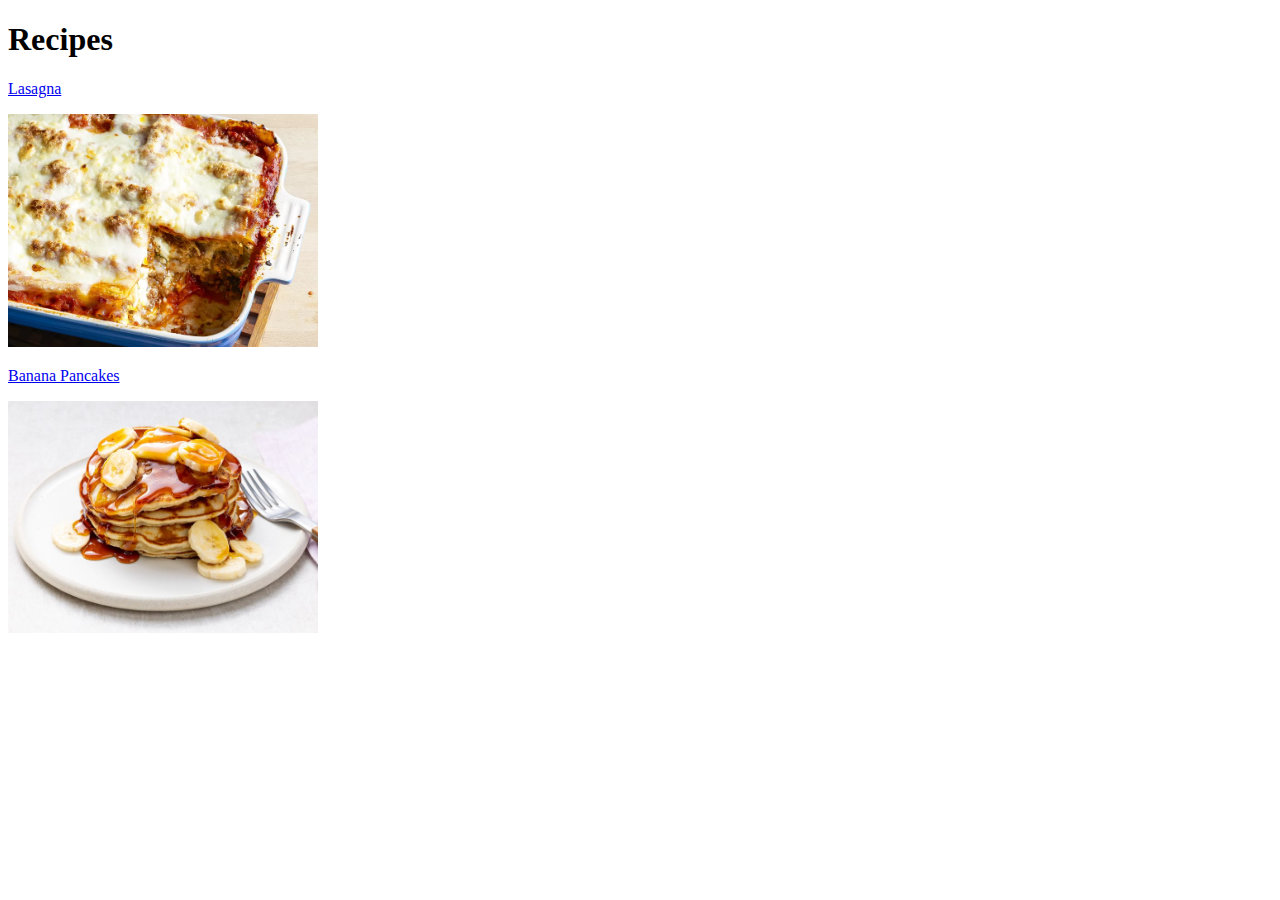
==== index.html @ 5079e9b6 "Add unique recipe pages" ====
<!DOCTYPE html>
<html lang="en">
<head>
    <meta charset="UTF-8">
    <meta name="viewport" content="width=device-width, initial-scale=1.0">
    <title>Recipe Homepage</title>
</head>
<body>
    <h1>Recipes</h1>
    <p>
        <a href="./recipes/lasagna.html" target="_self" rel="noopener noreferrer">Lasagna</a>
    </p>
    <p>
        <img src="./img/lasagna_finished.png" alt="Lasagna cooked." width="310">
    </p>
    <p>
        <a href="./recipes/banana_pancakes.html" target="_self" rel="noopener noreferrer">Banana Pancakes</a>
    </p>
    <p>
        <img src="./img/banana_pancakes_finished.png" alt="Banana Pancakes cooked." width="310">
    </p>
</body>
</html>
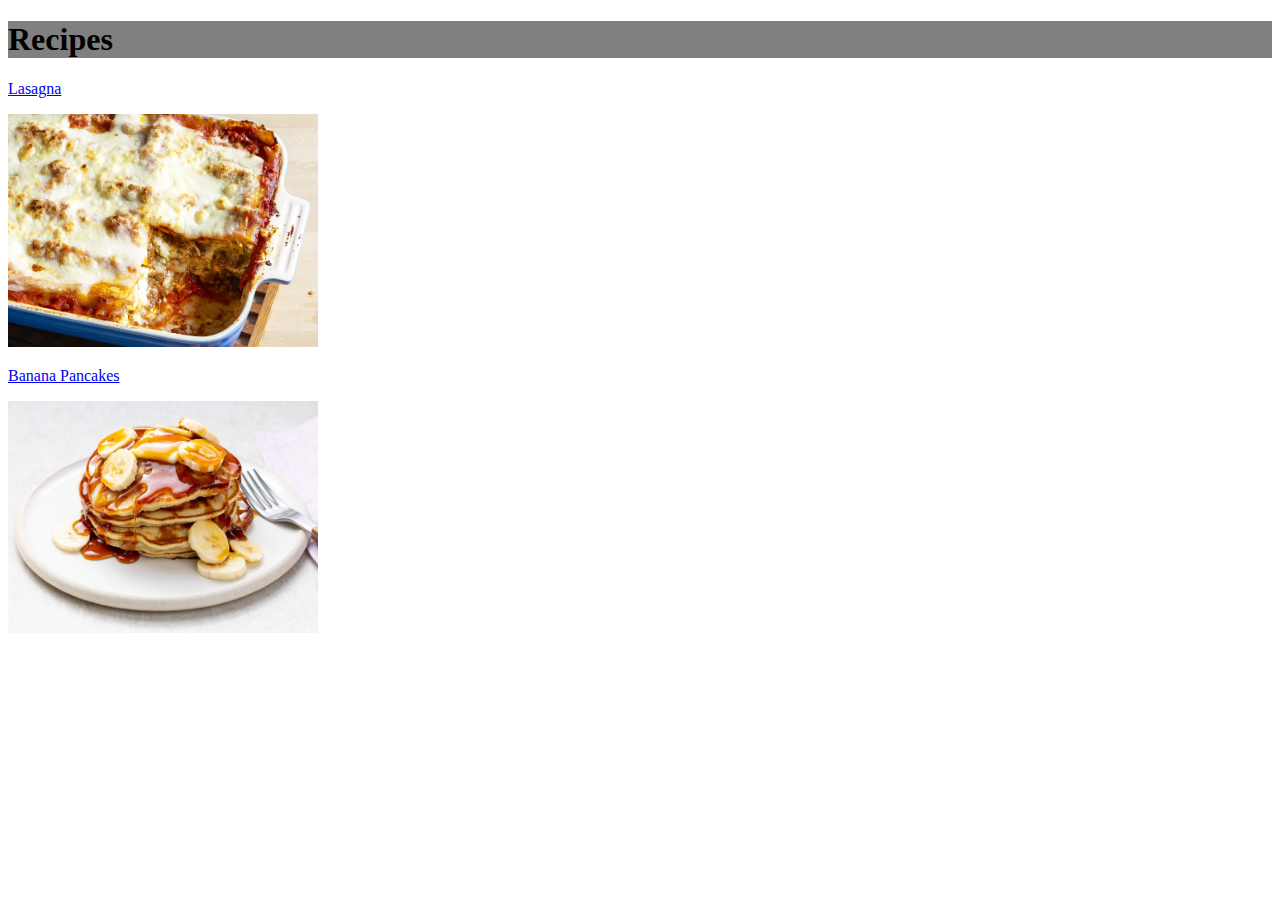
==== commit aa79bce4: "Add CSS file and very basic styling" ====
--- a/index.html
+++ b/index.html
@@ -4,9 +4,10 @@
     <meta charset="UTF-8">
     <meta name="viewport" content="width=device-width, initial-scale=1.0">
     <title>Recipe Homepage</title>
+    <link rel="stylesheet" href="./css/sytles.css">
 </head>
 <body>
-    <h1>Recipes</h1>
+    <h1 class = "header1">Recipes</h1>
     <p>
         <a href="./recipes/lasagna.html" target="_self" rel="noopener noreferrer">Lasagna</a>
     </p>
--- a/css/sytles.css
+++ b/css/sytles.css
@@ -0,0 +1,4 @@
+.header1 {
+    color: black;
+    background-color: grey;
+}